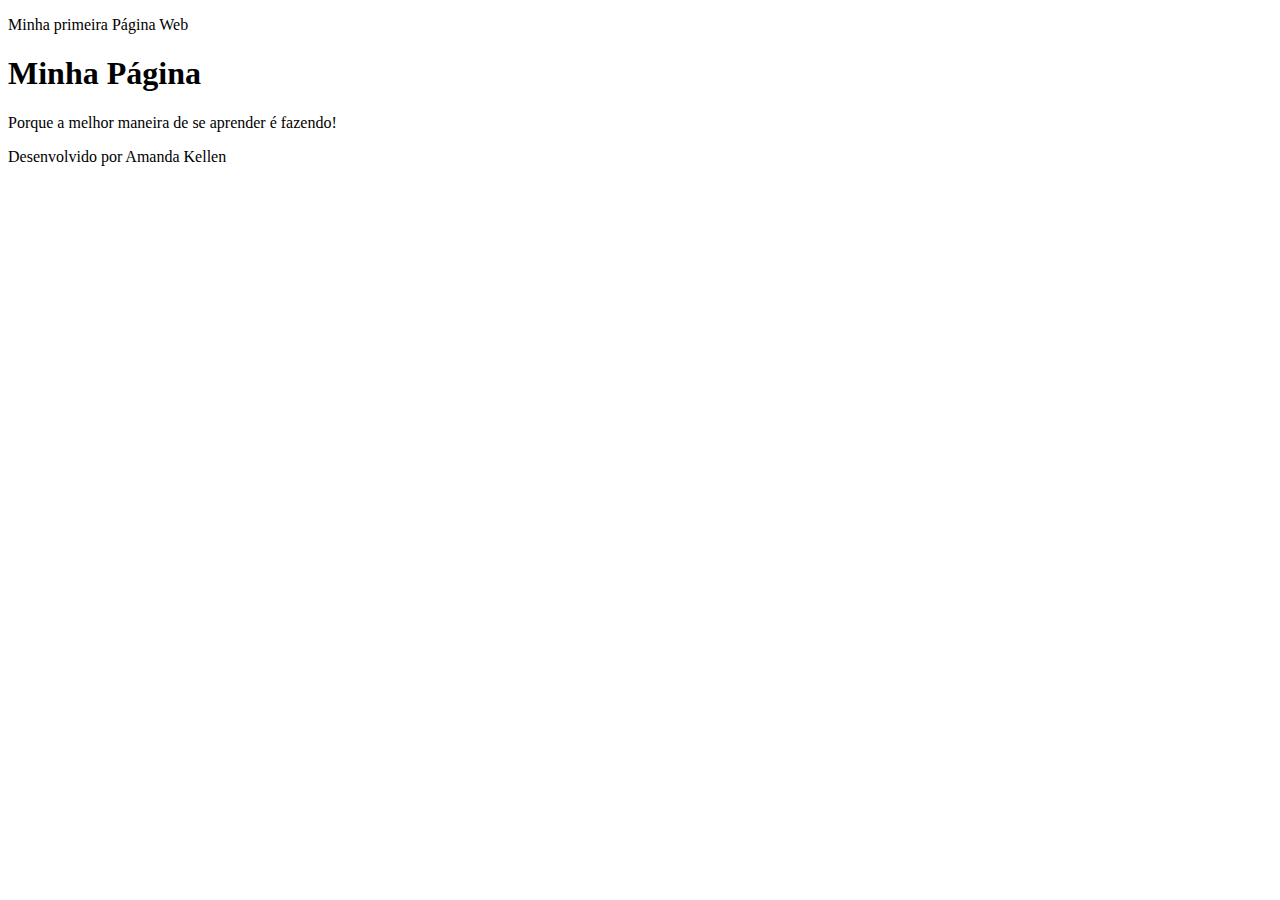
==== index.html @ dd08d676 "Desenvolvendo minha primeira página web" ====
<!DOCTYPE html>
<html lang="pt-br">
<head>
    <meta charset="UTF-8">
    <title>Aprendendo HTML e CSS</title>
</head>
<body>
   <P> Minha primeira Página Web</P>
   <header>
        <h1>Minha Página</h1>
        <p>
            Porque a melhor maneira de se aprender é fazendo!
        </p>

    </header>
    <footer>
        <p>Desenvolvido por Amanda Kellen</p>
    </footer>
</body>

</html>
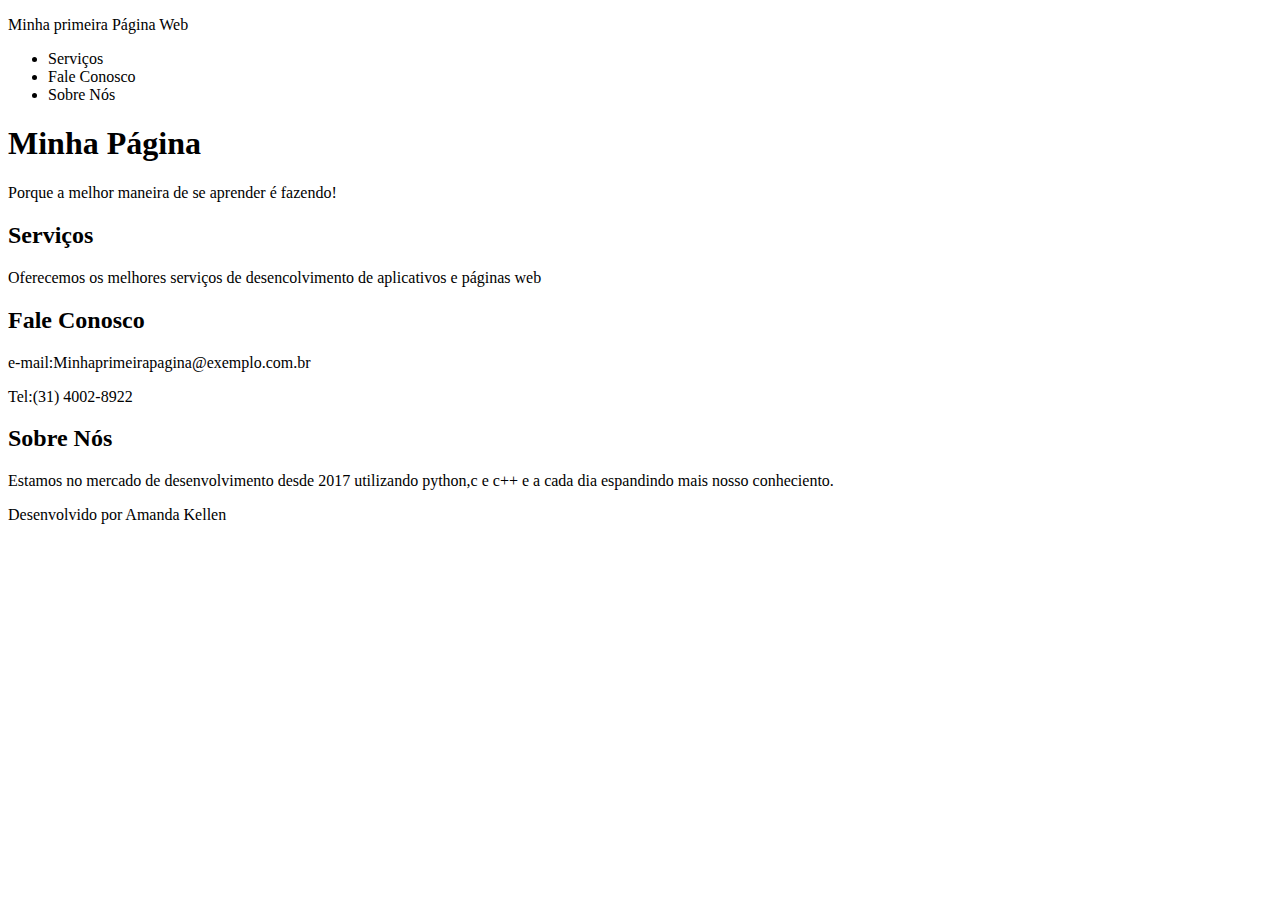
==== commit 3225a5a5: "Desenvolvendo minha primeira página web" ====
--- a/index.html
+++ b/index.html
@@ -5,7 +5,16 @@
     <title>Aprendendo HTML e CSS</title>
 </head>
 <body>
-   <P> Minha primeira Página Web</P>
+<nav><!--Gera Menu-->
+       <P> Minha primeira Página Web</P>
+       <ul><!--Gera Lista-->
+           <li>Serviços</li>
+           <li>Fale Conosco</li>
+           <li>Sobre Nós</li>
+       </ul>
+
+   </nav>
+
    <header>
         <h1>Minha Página</h1>
         <p>
@@ -13,6 +22,21 @@
         </p>
 
     </header>
+    <section id="Serviços"><!--Separa seções de conteudo-->
+       <h2>Serviços</h2>
+        <p>Oferecemos os melhores serviços de desencolvimento de aplicativos e páginas web</p>
+    </section>
+   <section id="Fale Conosco"><!--Separa seções de conteudo-->
+       <h2>Fale Conosco</h2>
+        <p>e-mail:Minhaprimeirapagina@exemplo.com.br</p>
+        <p>Tel:(31) 4002-8922</p>
+    </section>
+    <section id="Sobre Nós"><!--Separa seções de conteudo-->
+       <h2>Sobre Nós</h2>
+        <p>Estamos no mercado de desenvolvimento desde 2017 utilizando python,c e c++
+            e a cada dia espandindo mais nosso conheciento.
+        </p>
+    </section>
     <footer>
         <p>Desenvolvido por Amanda Kellen</p>
     </footer>
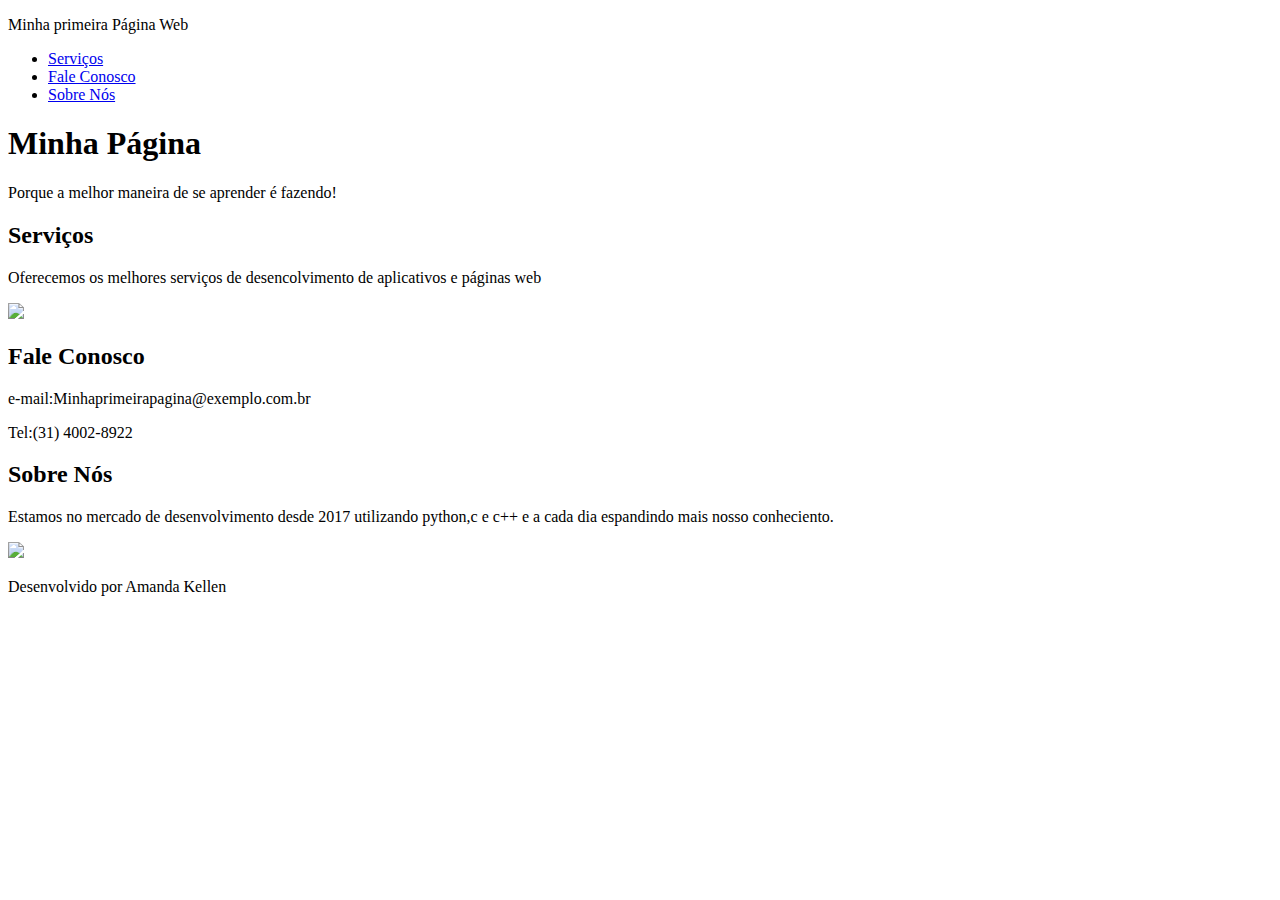
==== commit efc7f992: "Desenvolvendo minha primeira página web" ====
--- a/index.html
+++ b/index.html
@@ -8,9 +8,9 @@
 <nav><!--Gera Menu-->
        <P> Minha primeira Página Web</P>
        <ul><!--Gera Lista-->
-           <li>Serviços</li>
-           <li>Fale Conosco</li>
-           <li>Sobre Nós</li>
+           <li><a href="#Serviços">Serviços</a> </li>
+           <li><a href="#Fale Conosco">Fale Conosco</a></li>
+           <li><a href="#Sobre Nos"> Sobre Nós</a></li>
        </ul>
 
    </nav>
@@ -25,18 +25,26 @@
     <section id="Serviços"><!--Separa seções de conteudo-->
        <h2>Serviços</h2>
         <p>Oferecemos os melhores serviços de desencolvimento de aplicativos e páginas web</p>
+        <div>
+            <img src="img/gray-laptop-computer-showing-html-codes-in-shallow-focus-160107.jpg" width="300pixels">
+        </div>
+
     </section>
    <section id="Fale Conosco"><!--Separa seções de conteudo-->
        <h2>Fale Conosco</h2>
         <p>e-mail:Minhaprimeirapagina@exemplo.com.br</p>
         <p>Tel:(31) 4002-8922</p>
     </section>
-    <section id="Sobre Nós"><!--Separa seções de conteudo-->
+    <section id="Sobre Nos"><!--Separa seções de conteudo-->
        <h2>Sobre Nós</h2>
         <p>Estamos no mercado de desenvolvimento desde 2017 utilizando python,c e c++
             e a cada dia espandindo mais nosso conheciento.
         </p>
-    </section>
+        <div>
+            <img src="img/computer-monitor-coding-programming-2194062 (1).jpg">
+        </div>
+
+   </section>
     <footer>
         <p>Desenvolvido por Amanda Kellen</p>
     </footer>
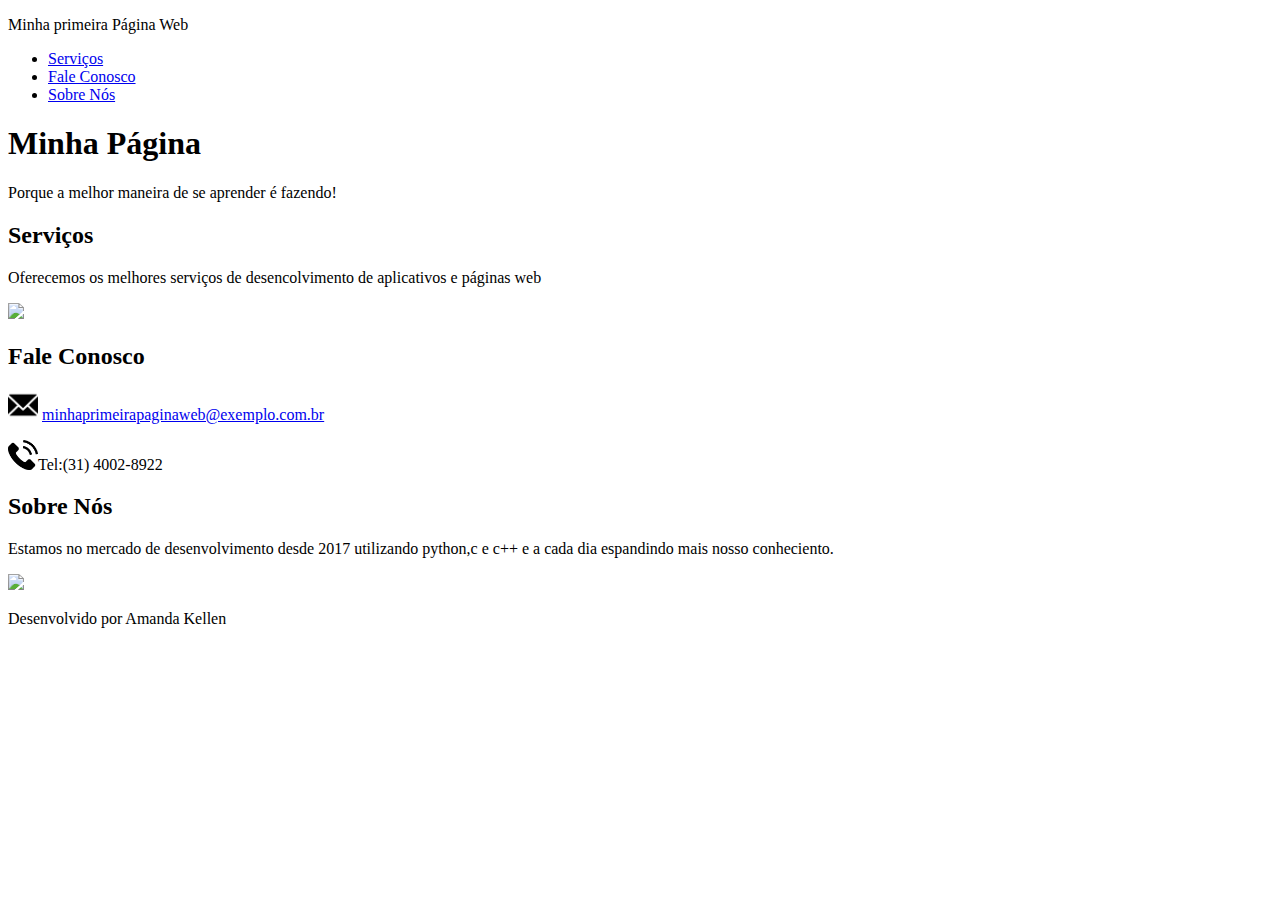
==== commit f5203c14: "links" ====
--- a/index.html
+++ b/index.html
@@ -8,9 +8,15 @@
 <nav><!--Gera Menu-->
        <P> Minha primeira Página Web</P>
        <ul><!--Gera Lista-->
-           <li><a href="#Serviços">Serviços</a> </li>
-           <li><a href="#Fale Conosco">Fale Conosco</a></li>
-           <li><a href="#Sobre Nos"> Sobre Nós</a></li>
+           <li>
+               <a href="#Serviços">Serviços</a>
+           </li>
+           <li>
+               <a href="#Fale Conosco">Fale Conosco</a>
+           </li>
+           <li>
+               <a href="#Sobre Nos"> Sobre Nós</a>
+           </li>
        </ul>
 
    </nav>
@@ -32,8 +38,18 @@
     </section>
    <section id="Fale Conosco"><!--Separa seções de conteudo-->
        <h2>Fale Conosco</h2>
-        <p>e-mail:Minhaprimeirapagina@exemplo.com.br</p>
-        <p>Tel:(31) 4002-8922</p>
+        <div>
+            <p>
+                <img src="img/email.png" width="30px">
+                <a href="mailto:minhaprimeirapaginaweb@exemplo.com.br">
+                    minhaprimeirapaginaweb@exemplo.com.br
+                </a>
+            </p>
+        </div>
+        <div>
+            <p><img src="img/telefone.png" width="30px">Tel:(31) 4002-8922</p>
+        </div>
+
     </section>
     <section id="Sobre Nos"><!--Separa seções de conteudo-->
        <h2>Sobre Nós</h2>
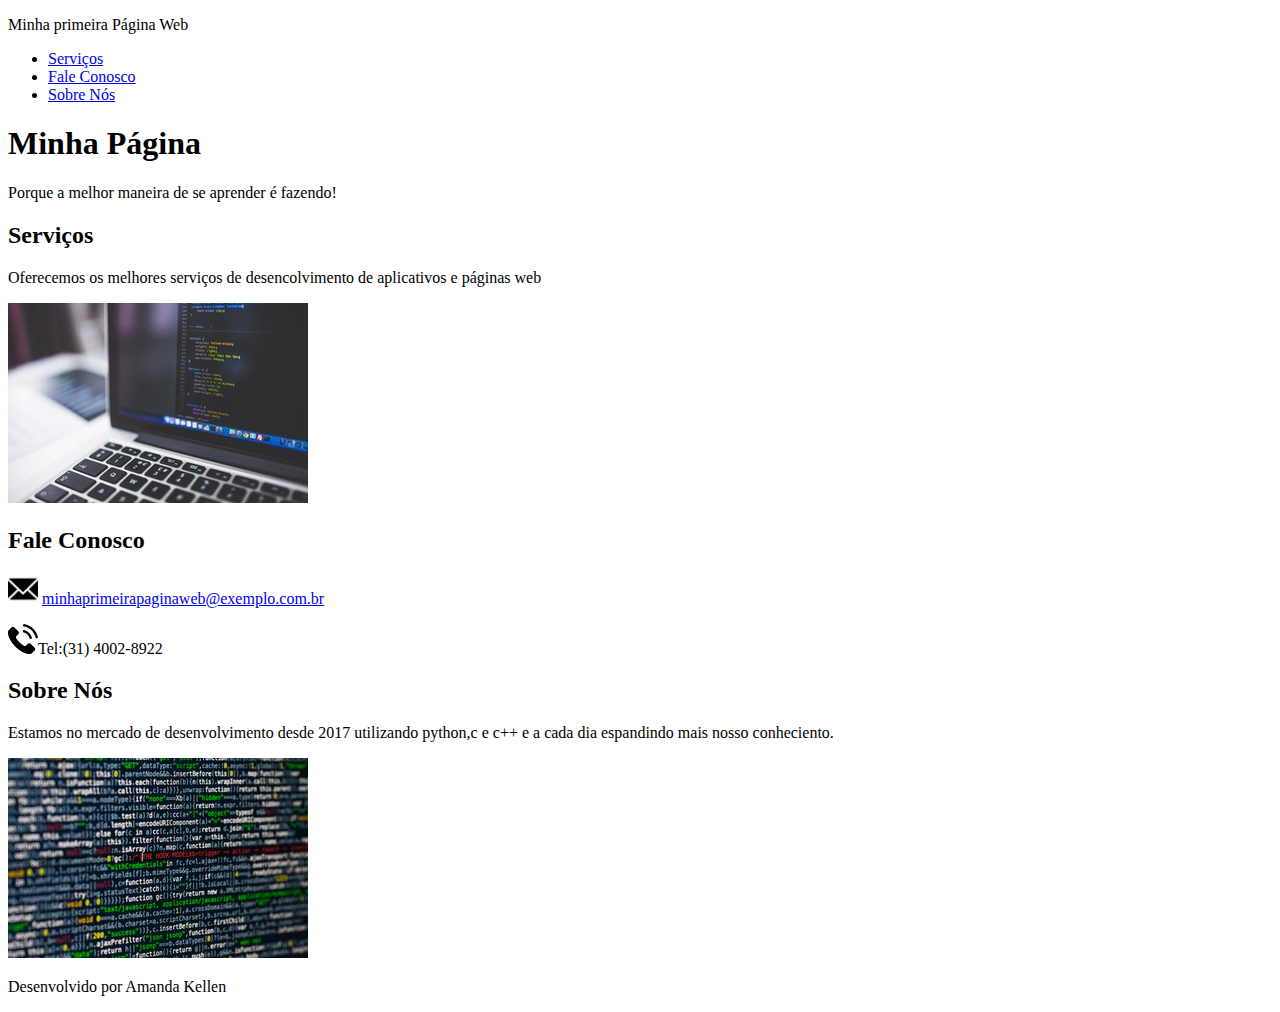
==== commit 8a39a28a: "links" ====
--- a/index.html
+++ b/index.html
@@ -35,6 +35,7 @@
             <img src="img/gray-laptop-computer-showing-html-codes-in-shallow-focus-160107.jpg" width="300pixels">
         </div>
 
+
     </section>
    <section id="Fale Conosco"><!--Separa seções de conteudo-->
        <h2>Fale Conosco</h2>
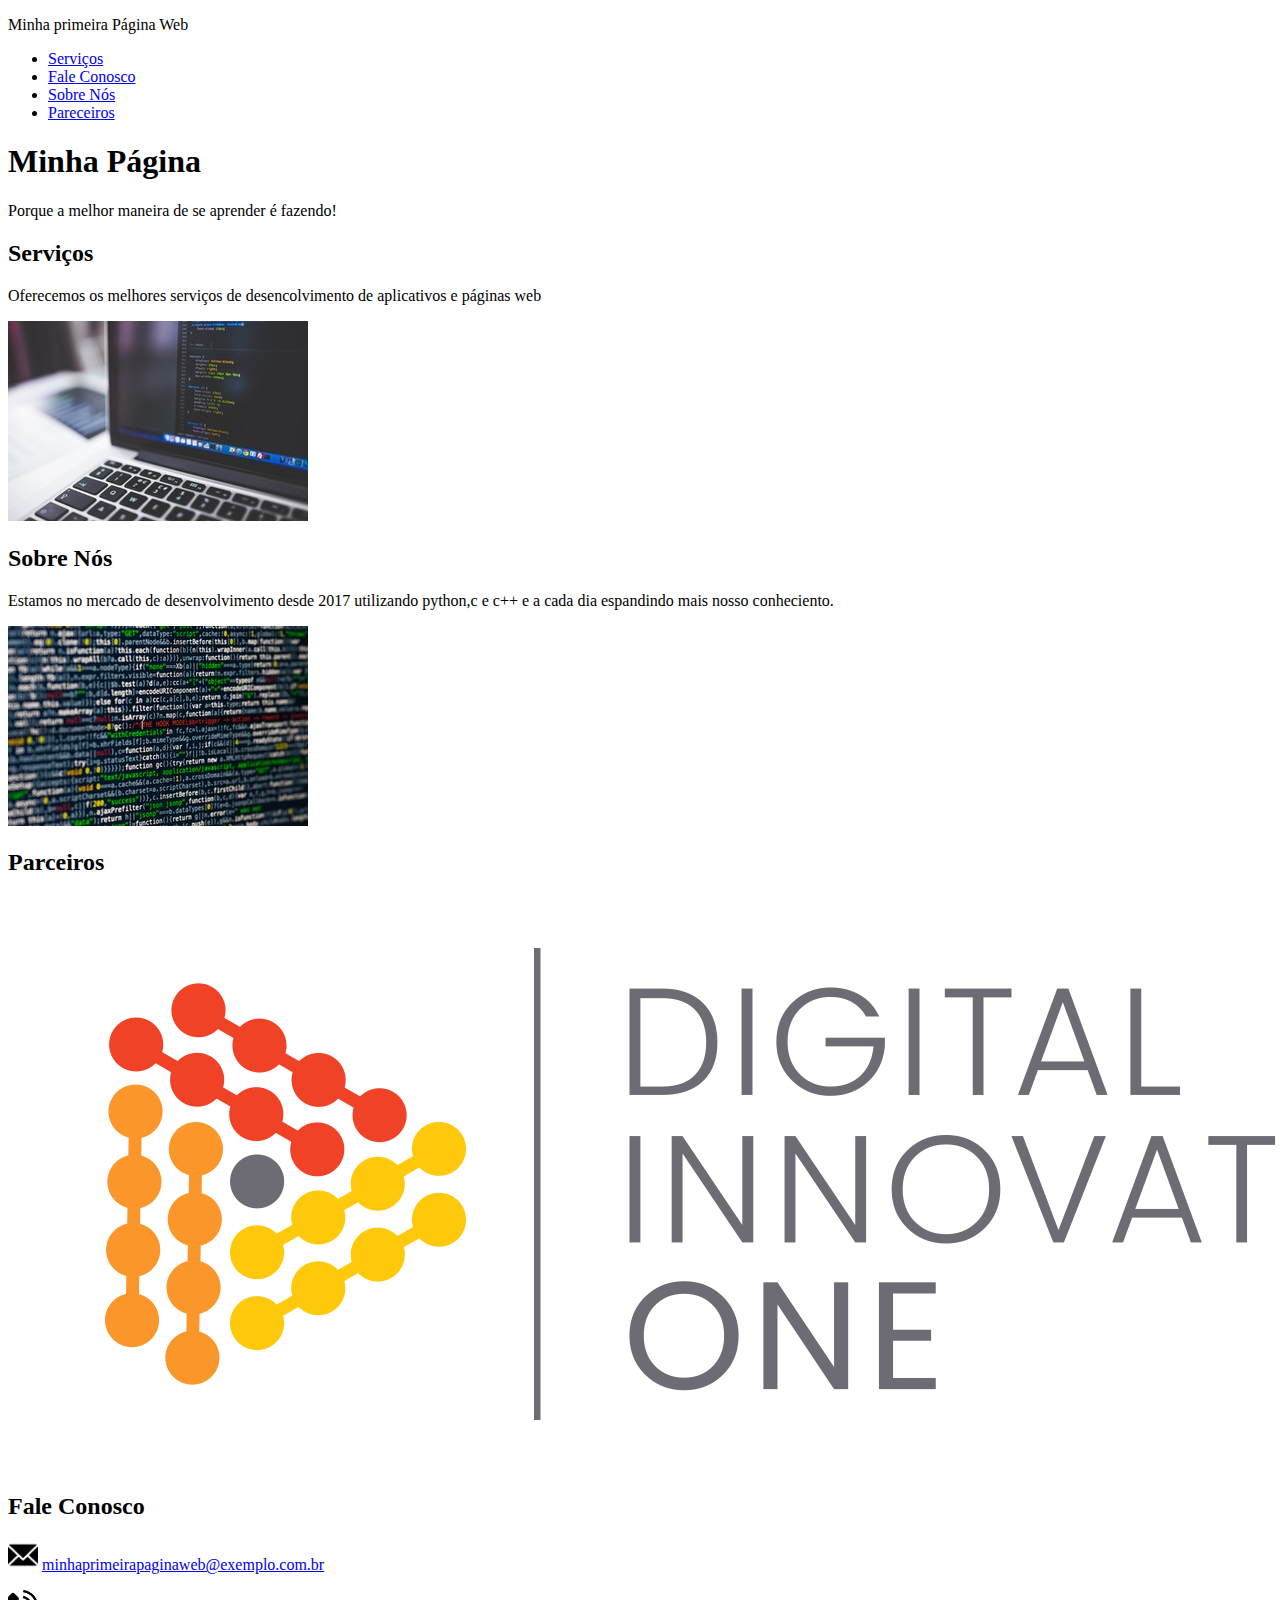
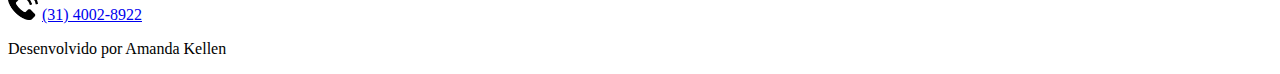
==== commit f6acff7a: "links" ====
--- a/index.html
+++ b/index.html
@@ -17,6 +17,9 @@
            <li>
                <a href="#Sobre Nos"> Sobre Nós</a>
            </li>
+           <li>
+               <a href="=#Parceiros"> Pareceiros</a>
+           </li>
        </ul>
 
    </nav>
@@ -35,8 +38,27 @@
             <img src="img/gray-laptop-computer-showing-html-codes-in-shallow-focus-160107.jpg" width="300pixels">
         </div>
 
+    </section>
 
-    </section>
+    <section id="Sobre Nos"><!--Separa seções de conteudo-->
+       <h2>Sobre Nós</h2>
+        <p>Estamos no mercado de desenvolvimento desde 2017 utilizando python,c e c++
+            e a cada dia espandindo mais nosso conheciento.
+        </p>
+        <div>
+            <img src="img/computer-monitor-coding-programming-2194062 (1).jpg">
+        </div>
+
+   </section>
+   <section>
+       <h2>Parceiros</h2>
+       <div>
+           <a href="https://digitalinnovation.one/">
+               <img src="img/digital.png">
+           </a>
+       </div>
+
+   </section>
    <section id="Fale Conosco"><!--Separa seções de conteudo-->
        <h2>Fale Conosco</h2>
         <div>
@@ -48,20 +70,15 @@
             </p>
         </div>
         <div>
-            <p><img src="img/telefone.png" width="30px">Tel:(31) 4002-8922</p>
+            <p>
+                <img src="img/telefone.png" width="30px">
+                <a href="tel:3140028922">
+                    (31) 4002-8922
+                </a>
+            </p>
         </div>
 
     </section>
-    <section id="Sobre Nos"><!--Separa seções de conteudo-->
-       <h2>Sobre Nós</h2>
-        <p>Estamos no mercado de desenvolvimento desde 2017 utilizando python,c e c++
-            e a cada dia espandindo mais nosso conheciento.
-        </p>
-        <div>
-            <img src="img/computer-monitor-coding-programming-2194062 (1).jpg">
-        </div>
-
-   </section>
     <footer>
         <p>Desenvolvido por Amanda Kellen</p>
     </footer>
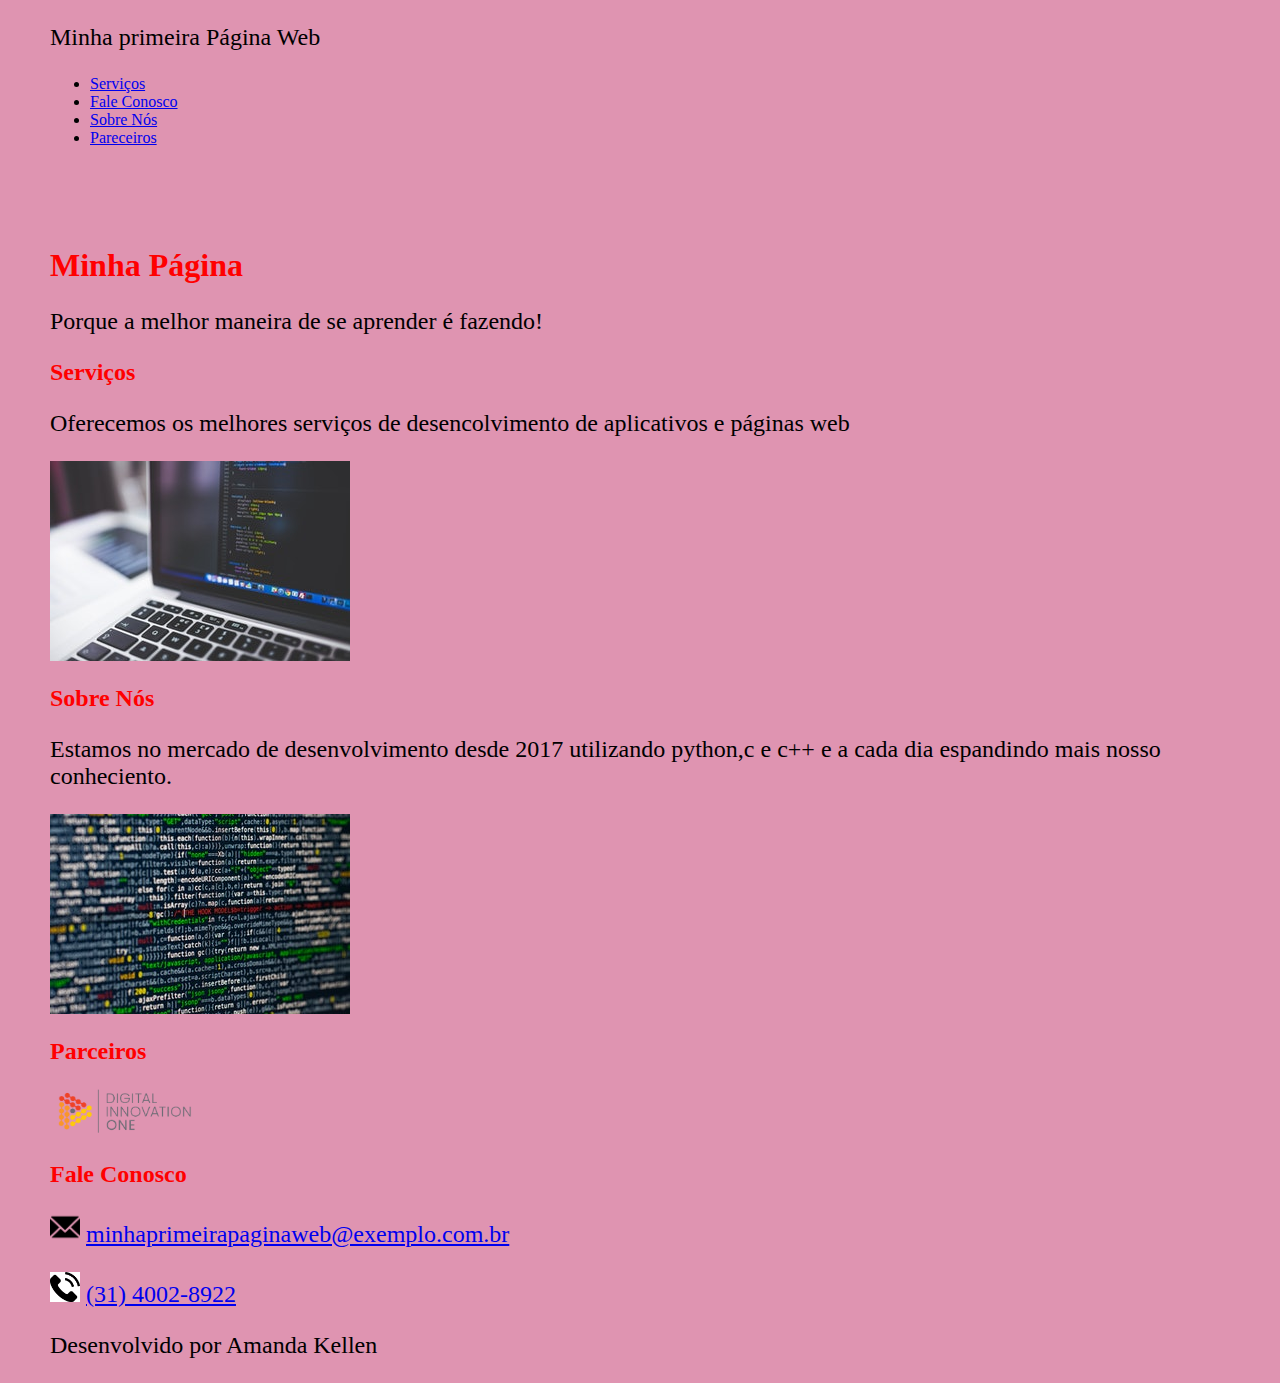
==== commit 7f54fc4b: "página web" ====
--- a/index.html
+++ b/index.html
@@ -3,6 +3,7 @@
 <head>
     <meta charset="UTF-8">
     <title>Aprendendo HTML e CSS</title>
+    <link rel="stylesheet" type="text/css" href="css/style.css">
 </head>
 <body>
 <nav><!--Gera Menu-->
@@ -35,7 +36,7 @@
        <h2>Serviços</h2>
         <p>Oferecemos os melhores serviços de desencolvimento de aplicativos e páginas web</p>
         <div>
-            <img src="img/gray-laptop-computer-showing-html-codes-in-shallow-focus-160107.jpg" width="300pixels">
+            <img src="img/gray-laptop-computer-showing-html-codes-in-shallow-focus-160107.jpg" width="300pixels" class="img_padrão">
         </div>
 
     </section>
@@ -46,15 +47,15 @@
             e a cada dia espandindo mais nosso conheciento.
         </p>
         <div>
-            <img src="img/computer-monitor-coding-programming-2194062 (1).jpg">
+            <img src="img/computer-monitor-coding-programming-2194062 (1).jpg" class="img_padrão">
         </div>
 
    </section>
    <section>
        <h2>Parceiros</h2>
        <div>
-           <a href="https://digitalinnovation.one/">
-               <img src="img/digital.png">
+           <a href="https://digitalinnovation.one/" target="_blank">
+               <img src="img/digital.png" width="150px" class="img_padrão">
            </a>
        </div>
 
--- a/css/style.css
+++ b/css/style.css
@@ -0,0 +1,25 @@
+body{
+    background: rgb(223, 148, 177);
+    margin-right:50px;
+    margin-left:50px;
+}
+header{
+   margin-top:100px;
+}
+
+h1{
+   color: red;
+   font-family: fantasy;
+}
+
+h2{
+   color: red;
+   font-family: fantasy;
+}
+p{
+  font-size:24px;
+}
+
+.img_padrao{
+  margin-bottom: 30px;
+}